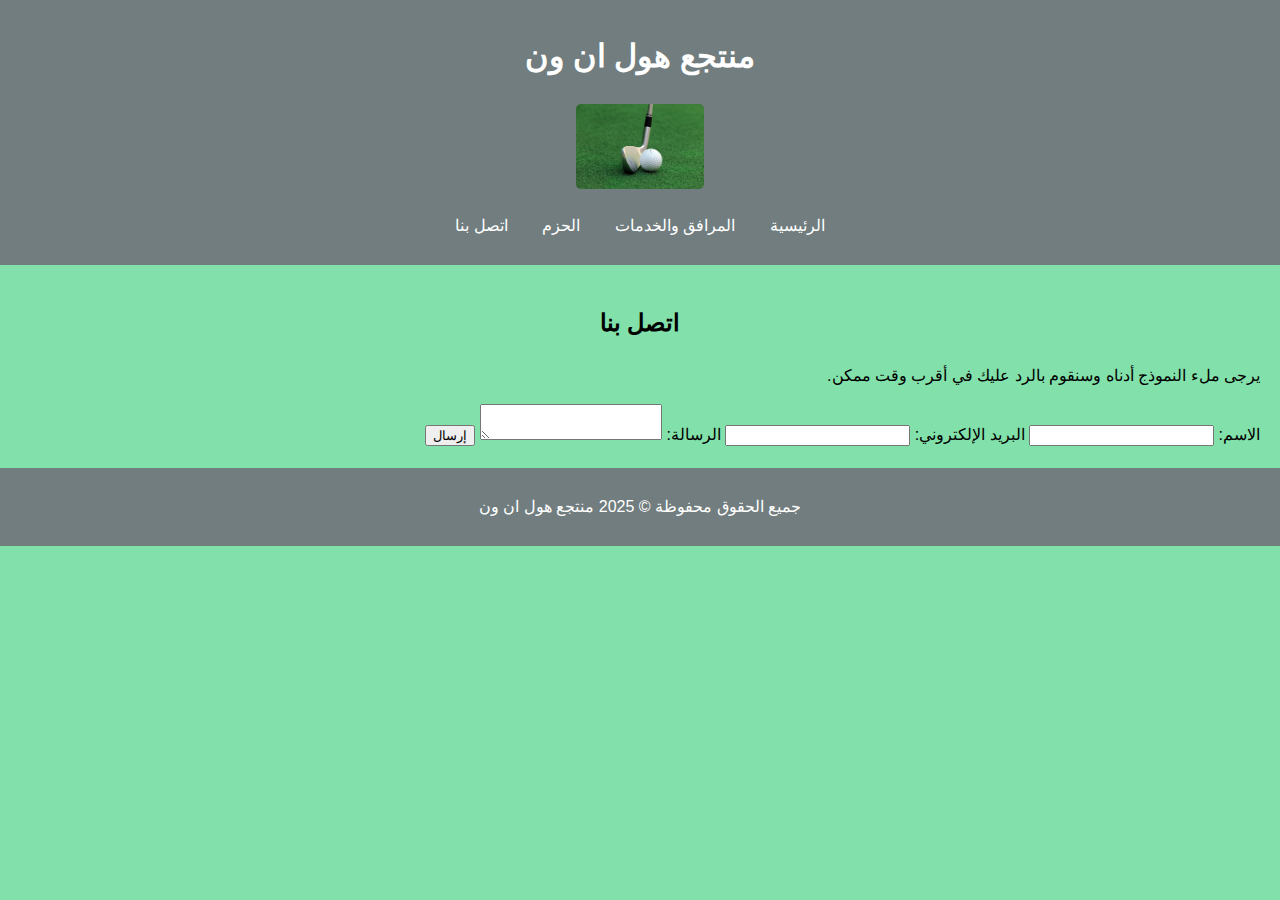
==== اتصل بنا.html @ c9ec555d "Add files via upload" ====
<!DOCTYPE html>
<html lang="ar" dir="rtl">
<head>
    <meta charset="UTF-8">
    <meta name="viewport" content="width=device-width, initial-scale=1.0">
    <title>اتصل بنا - منتجع هول ان ون</title>
    <link rel="stylesheet" href="css_style.css">
</head>
<body>
    <header>
        <h1>منتجع هول ان ون</h1>
        <img class="log" src="log.jpg">

        <nav>
            <ul>
                <li><a href="الصفحة الرئيسية.html">الرئيسية</a></li>
                <li><a href="صفحة المرافق و الخدمات.html">المرافق والخدمات</a></li>
                <li><a href="صفحة الحزم.html">الحزم</a></li>
                <li><a href="اتصل بنا.html">اتصل بنا</a></li>
            </ul>
        </nav>
    </header>

    <section id="contact">
        <h2>اتصل بنا</h2>
        <p>يرجى ملء النموذج أدناه وسنقوم بالرد عليك في أقرب وقت ممكن.</p>
        <form id="contactForm">
            <label for="name">الاسم:</label>
            <input type="text" id="name" required>
            <label for="email">البريد الإلكتروني:</label>
            <input type="email" id="email" required>
            <label for="message">الرسالة:</label>
            <textarea id="message" required></textarea>
            <button type="submit">إرسال</button>
        </form>
    </section>

    <footer>
        <p>جميع الحقوق محفوظة © 2025 منتجع هول ان ون</p>
    </footer>

    <script src="script.js"></script>
</body>
</html>
---- css_style.css ----
body {
    font-family: Arial, sans-serif;
    line-height: 1.6;
    margin: 0;
    padding: 0;
    background-color: #82e0aa;
}

header {
    background:#717d7e;
    color: white;
    padding: 10px 0;
    text-align: center;
}

nav ul {
    list-style: none;
    padding: 0;
}

nav ul li {
    display: inline;
    margin: 0 15px;
}

nav a {
    color: white;
    text-decoration: none;
}

section {
    padding: 20px;
}

.package, .facility {
    border: 1px solid #ccc;
    margin: 10px 0;
    padding: 10px;
}

.button {
    background-color: #4CAF50;
    color: white;
    padding: 10px 15px;
    text-decoration: none;
    border-radius: 5px;
}

.button:hover {
    background-color: #45a049;
}

footer {
    text-align: center;
    padding: 10px 0;
    background: #717d7e;
    color: white;
}
.img {
    width: 100%;
    height: 40%;
    margin: 0;
}
#videoContainer {
    background-color: rgba(0, 0, 0, 0.8); /* خلفية داكنة */
    padding: 20px;
    border-radius: 10px;
}
h2{
    text-align: center;
}

.gallery {
    display: flex;
    flex-wrap: wrap;
    justify-content: space-between;
    margin-top: 20px;
}
.gallery img {
    width: 30%; /* عرض الصورة 30% */
    margin-bottom: 10px; /* مسافة بين الصور */
    border-radius: 8px; /* زوايا دائرية */
}

/* تنسيق قسم الصور */
#imageGallery {
   display: grid;
   grid-template-columns: repeat(2, 1fr);
   gap: 20px;
   margin-top: 20px;
}
#imageGallery img {
    width: 100%;
    border-radius: 10px;
    box-shadow: 0 4px 8px rgba(0, 0, 0, 0.2);
}
.log{
    width: 10%;
    height: 10%;
    border-radius: 5px;
}
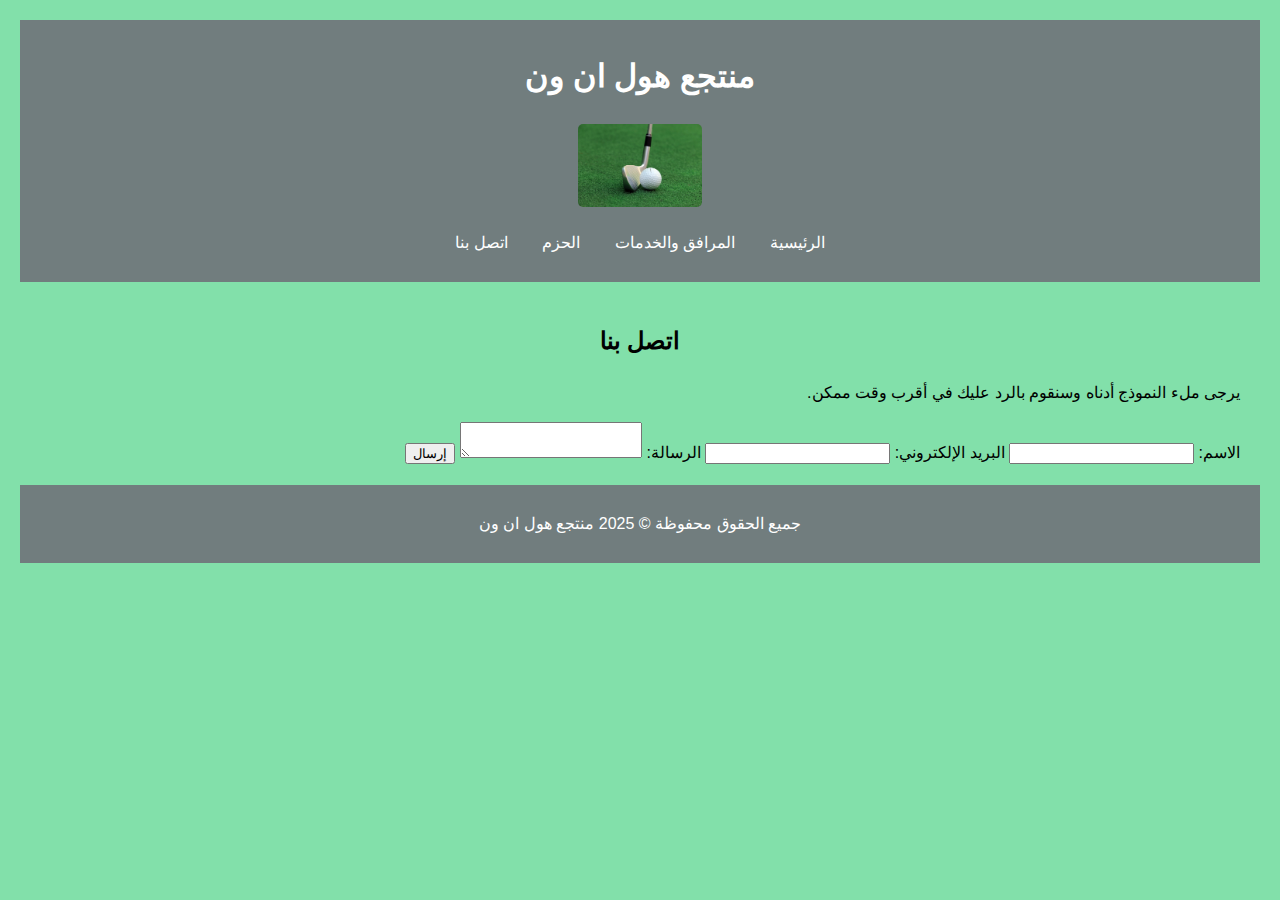
==== commit a78a4aac: "Add files via upload" ====
--- a/اتصل بنا.html
+++ b/اتصل بنا.html
@@ -13,7 +13,7 @@
 
         <nav>
             <ul>
-                <li><a href="الصفحة الرئيسية.html">الرئيسية</a></li>
+                <li><a href="index.html">الرئيسية</a></li>
                 <li><a href="صفحة المرافق و الخدمات.html">المرافق والخدمات</a></li>
                 <li><a href="صفحة الحزم.html">الحزم</a></li>
                 <li><a href="اتصل بنا.html">اتصل بنا</a></li>
--- a/css_style.css
+++ b/css_style.css
@@ -1,8 +1,8 @@
 body {
     font-family: Arial, sans-serif;
     line-height: 1.6;
-    margin: 0;
-    padding: 0;
+    margin: 10px;
+    padding: 10px;
     background-color: #82e0aa;
 }
 
